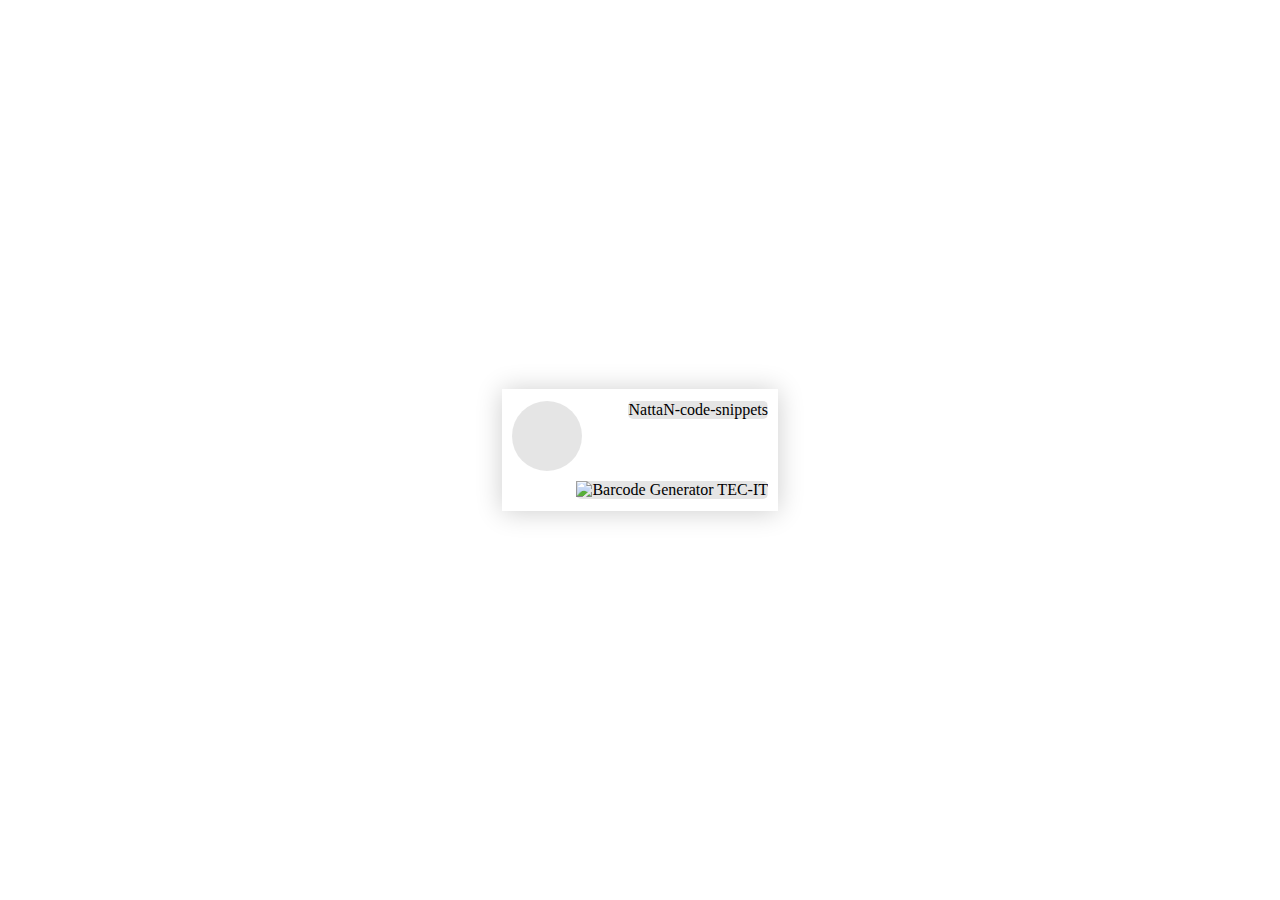
==== HTML - Snippets/QR Code.html @ b54cdcaa "createating barcode html" ====
<!DOCTYPE html>
<html lang="en">
<head>
    <meta charset="UTF-8">
    <meta name="viewport" content="width=device-width, initial-scale=1.0">
    <link href="https://cdn.jsdelivr.net/npm/bootstrap@5.3.2/dist/css/bootstrap.min.css" rel="stylesheet" integrity="sha384-T3c6CoIi6uLrA9TneNEoa7RxnatzjcDSCmG1MXxSR1GAsXEV/Dwwykc2MPK8M2HN" crossorigin="anonymous">
    <title>Document</title>
</head>
<style>
.card {
  width: 20vw;
  height: fit-content;
  background: #ffff;
  box-shadow: 0 1px 25px rgba(0,0,0,0.2);
  position: absolute;
  transform: translate(-50%, -50%);
  top: 50%;
  left: 50%;
  padding: 12px 10px;
}

.card_load {
  width: 70px;
  height: 70px;
  position: relative;
  float: left;
  background: linear-gradient(120deg, #e5e5e5 30%, #f0f0f0 38%, #f0f0f0 
  40%, #e5e5e5 48%);
  border-radius: 50%;
  background-size: 200% 100%;
  background-position: 100% 0;
  animation: load89234 2s infinite;
}

.card_load_extreme_title {
  width: fit-content;
  height: fit-content;
  position: relative;
  float: right;
  border-radius: 5px;
  background: linear-gradient(120deg, #e5e5e5 30%, #f0f0f0 38%, #f0f0f0 
  40%, #e5e5e5 48%);
  background-size: 200% 100%;
  background-position: 100% 0;
  animation: load89234 2s infinite;
}

.card_load_extreme_descripion {
  width: fit-content;
  height: fit-content;
  position: relative;
  float: right;
  border-radius: 5px;
  background: linear-gradient(120deg, #e5e5e5 30%, #f0f0f0 38%, #f0f0f0 
  40%, #e5e5e5 48%);
  margin-top: 10px;
  background-size: 200% 100%;
  background-position: 100% 0;
  animation: load89234 2s infinite;
}

@keyframes load89234 {
  100% {
    background-position: -100% 0;
  }
}
 
</style>


<body>


    <div class="card">
        <div class="card_load"></div>
        <div class="card_load_extreme_title">NattaN-code-snippets</div>
        <div class="card_load_extreme_descripion"><img alt='Barcode Generator TEC-IT' src='https://barcode.tec-it.com/barcode.ashx?data=https%3A%2F%2Fgithub.com/Nattan45/NattaN-code-snippets%2F&code=QRCode&multiplebarcodes=false&translate-esc=on&unit=Fit&dpi=96&imagetype=Gif&rotation=0&color=%23000000&bgcolor=%23ffffff&qunit=Mm&quiet=0'/></div>
    </div>

    
    
   
</body>
</html>
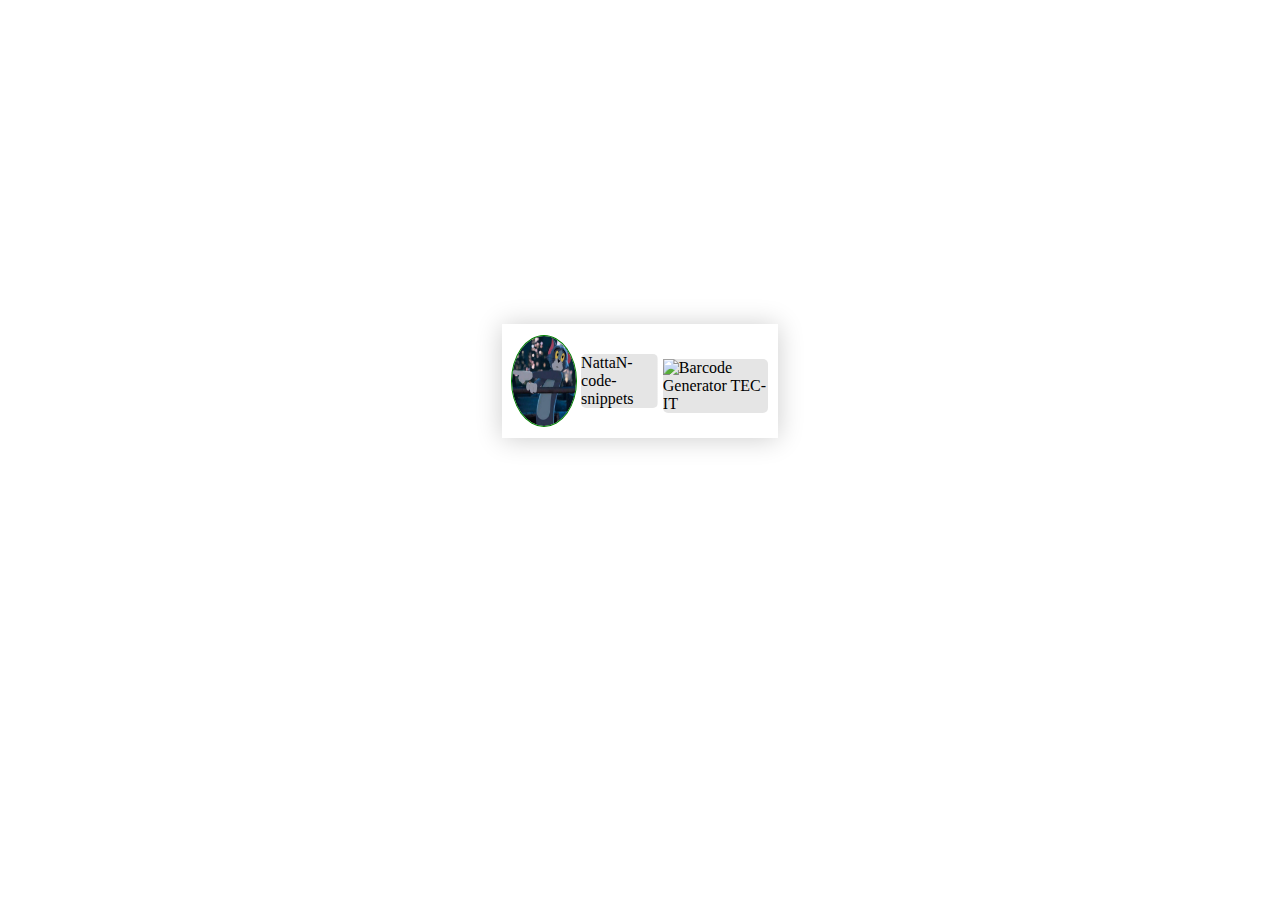
==== commit 4c9e8b9e: "styling qr code" ====
--- a/HTML - Snippets/QR Code.html
+++ b/HTML - Snippets/QR Code.html
@@ -4,32 +4,44 @@
     <meta charset="UTF-8">
     <meta name="viewport" content="width=device-width, initial-scale=1.0">
     <link href="https://cdn.jsdelivr.net/npm/bootstrap@5.3.2/dist/css/bootstrap.min.css" rel="stylesheet" integrity="sha384-T3c6CoIi6uLrA9TneNEoa7RxnatzjcDSCmG1MXxSR1GAsXEV/Dwwykc2MPK8M2HN" crossorigin="anonymous">
-    <title>Document</title>
+    <title>Nattan45 | QR</title>
 </head>
+
 <style>
-.card {
+  .container{
+    display: flex;
+    justify-content: center;
+  }
+
+  .card {
   width: 20vw;
   height: fit-content;
   background: #ffff;
   box-shadow: 0 1px 25px rgba(0,0,0,0.2);
-  position: absolute;
-  transform: translate(-50%, -50%);
-  top: 50%;
-  left: 50%;
+  display: flex;
+  align-items: center;
   padding: 12px 10px;
-}
+  margin-top: 25%;
+  }
 
 .card_load {
-  width: 70px;
-  height: 70px;
-  position: relative;
-  float: left;
+  width: 5vw;
+  height: 10vh;
+  display: flex;
+  justify-content: center;
   background: linear-gradient(120deg, #e5e5e5 30%, #f0f0f0 38%, #f0f0f0 
   40%, #e5e5e5 48%);
   border-radius: 50%;
   background-size: 200% 100%;
   background-position: 100% 0;
-  animation: load89234 2s infinite;
+
+  outline: 1px solid green;
+}
+.profile{
+  width: 5vw;
+  height: 10vh;
+  border-radius: 50%;
+
 }
 
 .card_load_extreme_title {
@@ -43,6 +55,7 @@
   background-size: 200% 100%;
   background-position: 100% 0;
   animation: load89234 2s infinite;
+  margin: 2%;
 }
 
 .card_load_extreme_descripion {
@@ -57,6 +70,7 @@
   background-size: 200% 100%;
   background-position: 100% 0;
   animation: load89234 2s infinite;
+  
 }
 
 @keyframes load89234 {
@@ -69,13 +83,15 @@
 
 
 <body>
+  <div class="container">
 
+    <div class="card ">
+      <div class="card_load"><img class="profile" src="./profile.jpeg" alt="NattaN45-Profile Img"></div>
+      <div class="card_load_extreme_title">NattaN-code-snippets</div>
+      <div class="card_load_extreme_descripion"><img alt='Barcode Generator TEC-IT' src='https://barcode.tec-it.com/barcode.ashx?data=https%3A%2F%2Fgithub.com/Nattan45/NattaN-code-snippets%2F&code=QRCode&multiplebarcodes=false&translate-esc=on&unit=Fit&dpi=96&imagetype=Gif&rotation=0&color=%23000000&bgcolor=%23ffffff&qunit=Mm&quiet=0'/></div>
+    </div>
 
-    <div class="card">
-        <div class="card_load"></div>
-        <div class="card_load_extreme_title">NattaN-code-snippets</div>
-        <div class="card_load_extreme_descripion"><img alt='Barcode Generator TEC-IT' src='https://barcode.tec-it.com/barcode.ashx?data=https%3A%2F%2Fgithub.com/Nattan45/NattaN-code-snippets%2F&code=QRCode&multiplebarcodes=false&translate-esc=on&unit=Fit&dpi=96&imagetype=Gif&rotation=0&color=%23000000&bgcolor=%23ffffff&qunit=Mm&quiet=0'/></div>
-    </div>
+  </div>
 
     
     
